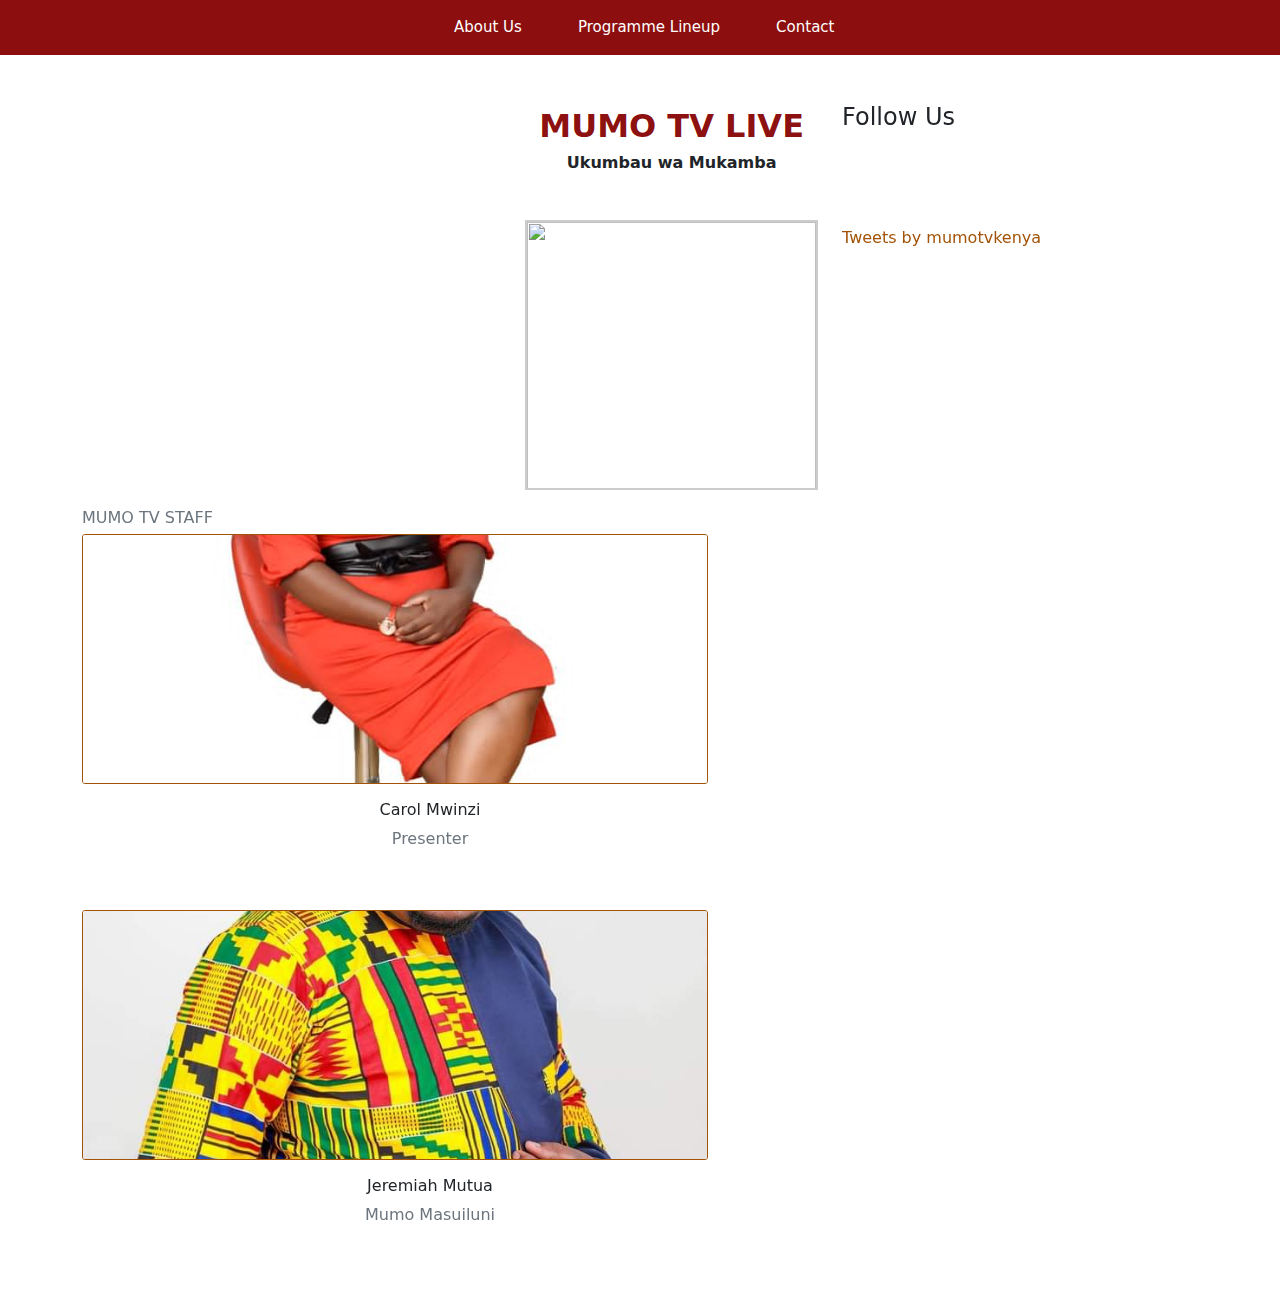
==== index.html @ e1e4c151 "updates" ====
<!DOCTYPE html>
<html lang="en">

<head>
    <meta charset="utf-8">
    <meta name="viewport" content="width=device-width, initial-scale=1.0, shrink-to-fit=no">
    <title>Mumo Tv</title>
    <link rel="apple-touch-icon" sizes="180x180" href="images/favicon/apple-touch-icon.png">
    <link rel="icon" type="image/png" href="images/favicon/favicon-32x32.png" sizes="32x32">
    <link rel="icon" type="image/png" href="images/favicon/favicon-16x16.png" sizes="16x16">

    <link rel="stylesheet" href="assets/bootstrap/css/bootstrap.min.css">
    <link rel="stylesheet" href="https://fonts.googleapis.com/css?family=Roboto+Slab:300,400|Roboto:300,400,700">
    <link rel="stylesheet" href="https://cdnjs.cloudflare.com/ajax/libs/slick-carousel/1.9.0/slick.min.css">
    <link rel="stylesheet" href="https://cdnjs.cloudflare.com/ajax/libs/slick-carousel/1.9.0/slick-theme.min.css">
    <link rel="stylesheet" href="assets/css/styles.css">
    <link rel="stylesheet" href="https://cdnjs.cloudflare.com/ajax/libs/font-awesome/6.0.0-beta2/css/all.min.css"
        integrity="sha512-YWzhKL2whUzgiheMoBFwW8CKV4qpHQAEuvilg9FAn5VJUDwKZZxkJNuGM4XkWuk94WCrrwslk8yWNGmY1EduTA=="
        crossorigin="anonymous" referrerpolicy="no-referrer" />
</head>



<body>
    <nav class="navbar navbar-light navbar-expand-md navbar-fixed-top navigation-clean-button p-2"
        style="background: rgba(134, 2, 2, 0.952);border-radius: 20;border-top-left-radius: 20;border-top-right-radius: 20;border-bottom-right-radius: 20;border-bottom-left-radius: 20;border-style: none;padding-top: 0;padding-bottom: 10px;">
        <div class="container"><button data-bs-toggle="collapse" class="navbar-toggler" data-bs-target="#navcol-1"><span
                    class="visually-hidden">Toggle navigation</span><span
                    class="navbar-toggler-icon text-primary"></span></button>
            <div><a class="navbar-brand" href="/">
                    <span><img class="logo" src="http://www.ndc.co.ke/mutongoitv/wp-content/uploads/2021/03/logo.jpeg"
                            alt=""> </span>
                </a></div>
            <div class="container collapse navbar-collapse" id="navcol-1" style="color: rgb(255,255,255);">
                <ul class="navbar-nav nav-right">
                    <li class="nav-item"><a class="nav-link "></a></li>
                    <li class="nav-item"><a class="nav-link "></a></li>
                    <li class="nav-item"><a class="nav-link "></a></li>
                    <li class="nav-item"><a class="nav-link "></a></li>
                    <li class="nav-item"><a class="nav-link "></a></li>
                    <li class="nav-item"><a class="nav-link "></a></li>
                    <li class="nav-item"><a class="nav-link text-white" href="about-us.html">About Us </a></li>
                    <li class="nav-item"><a class="nav-link text-white" href="programme.html">Programme Lineup</a></li>
                    <li class="nav-item"><a class="nav-link text-white" href="contact.html">contact </a></li>
                </ul>
            </div>
        </div>

    </nav>

    <section class="about sec-padd mt-5">
        <div class="container">
            <div class="row">
                <div class="col-md-8 col-sm-12 col-xs-12">
                    <div class="row">
                        <div class="col-md-7">
                            <div class="video-stream">
                                <iframe loading="lazy"
                                    src="https://www.dailymotion.com/embed/video/x85zl63?autoplay=1?rel=0&amp;showinfo=0"
                                    width="100%" height="360" frameborder="0" allowfullscreen="allowfullscreen"><br />
                                </iframe>
                                <!-- <iframe class="videoFrame" id="featured-video"
                                    src="https://www.dailymotion.com/embed/video/x85zl63?autoplay=1?rel=0&amp;showinfo=0"
                                    frameborder="0" width="100%"
                                    height="360" allow="autoplay; encrypted-media" allowfullscreen=""></iframe> -->
                            </div>
                        </div>
                        <div class="col-md-5">
                            <div class="banner">
                                <div class="text-center mb-5 mt-1">
                                    <h2 class="main-color text-bold">MUMO TV LIVE</h2>
                                    <h6 class="text-bold">Ukumbau wa Mukamba</h6>
                                </div>
                                <!-- <img src="https://pbs.twimg.com/profile_banners/1331530165504143361/1628761150/600x200"
                                    alt="" class="img2"> -->
                                <img src="https://pbs.twimg.com/media/E81A7RTX0AQie-U?format=jpg&name=small" alt=""
                                    class="img1">
                            </div>
                        </div>
                        <div class="col-md-12 col-sm-12 col-xs-12 mt-3">
                            <p class="mb-1 text-muted text-uppercase">MUMO Tv staff</p>
                            <!-- team carousel  -->
                            <div class="slider mb-4">
                                <div class="card mp-3">
                                    <img class="card-img-top"
                                        src="./assets/img/1.jpeg"
                                        alt="place holder">
                                    <div class="card-body text-center">
                                        <h6>Carol Mwinzi</h6>
                                        <p class="text-muted">Presenter <br>
                                            <a href=""><i class="fab fa-facebook"></i></a>
                                            <a href=""><i class="fab fa-twitter"></i></a>
                                        </p>
                                    </div>
                                </div>
                                <div class="card mp-3">
                                    <img class="card-img-top"
                                        src="./assets/img/2.jpeg"
                                        alt="place holder">
                                    <div class="card-body text-center">
                                        <h6>Jeremiah Mutua</h6>
                                        <p class="text-muted">Mumo  Masuiluni <br>
                                            <a href=""><i class="fab fa-facebook"></i></a>
                                            <a href=""><i class="fab fa-twitter"></i></a>
                                        </p>
                                    </div>
                                </div>
                                <div class="card mp-3"></div>
                                <div class="card mp-3"></div>
                                    <!-- <div class="card mp-3">
                                    <img class="card-img-top"
                                        src="https://lh3.googleusercontent.com/kvZwAr-tEf0Hjgnd4tfzq5BK9qyy_VR4atFQRgGda0ppmQHm8A-Mj0NY1_f3aN6LjtoeNQ4s7rtIuQTcFbDt67H7mARY=s1125"
                                        alt="place holder">
                                    <div class="card-body text-center">
                                        <h6>Launda Mwende</h6>
                                        <p class="text-muted">Presenter <br>
                                            <a href=""><i class="fab fa-facebook"></i></a>
                                            <a href=""><i class="fab fa-twitter"></i></a>
                                        </p>
                                    </div>
                                </div>
                                <div class="card mp-3">
                                    <img class="card-img-top"
                                        src="https://lh3.googleusercontent.com/kvZwAr-tEf0Hjgnd4tfzq5BK9qyy_VR4atFQRgGda0ppmQHm8A-Mj0NY1_f3aN6LjtoeNQ4s7rtIuQTcFbDt67H7mARY=s1125"
                                        alt="place holder">
                                    <div class="card-body text-center">
                                        <h6>Launda Mwende</h6>
                                        <p class="text-muted">Presenter <br>
                                            <a href=""><i class="fab fa-facebook"></i></a>
                                            <a href=""><i class="fab fa-twitter"></i></a>
                                        </p>
                                    </div>
                                </div>
                                <div class="card mp-3">
                                    <img class="card-img-top"
                                        src="https://lh3.googleusercontent.com/kvZwAr-tEf0Hjgnd4tfzq5BK9qyy_VR4atFQRgGda0ppmQHm8A-Mj0NY1_f3aN6LjtoeNQ4s7rtIuQTcFbDt67H7mARY=s1125"
                                        alt="place holder">
                                    <div class="card-body text-center">
                                        <h6>Launda Mwende</h6>
                                        <p class="text-muted">Presenter <br>
                                            <a target="_blank"
                                                href="https://www.facebook.com/MUMO-TV-115061240325594"><i
                                                    class="fab fa-facebook"></i></a>
                                            <a target="_blank" href="https://twitter.com/mumotvkenya"><i
                                                    class="fab fa-twitter"></i></a>
                                        </p>
                                    </div>
                                </div> -->

                            </div>
                        </div>
                    </div>
                </div>
                <div class="col-md-4 col-sm-12 col-xs-12">
                    <div class="row">
                        <div class="col-md-12">
                            <div class="follow-us">
                                <h4>Follow Us</h4>
                                <div class="icons">
                                    <a href="https://www.facebook.com/MUMO-TV-115061240325594" target="_blank"><i
                                            class="fab fa-facebook"></i></a>
                                    <a href="https://twitter.com/mumotvkenya" target="_blank"
                                        rel="noopener noreferrer"><i class="fab fa-twitter"></i></a>
                                    <a href="https://twitter.com/mumotvkenya" target="_blank"
                                        rel="noopener noreferrer"><i class="fab fa-youtube"></i></a>
                                </div>
                            </div>
                        </div>
                        <div class="col-md-10">
                            <div class="tweets mt-5 mb-5">
                                <a class="twitter-timeline"
                                    href="https://twitter.com/mumotvkenya?ref_src=twsrc%5Etfw">Tweets by
                                    mumotvkenya</a>
                                <script async src="https://platform.twitter.com/widgets.js" charset="utf-8"></script>
                            </div>
                        </div>
                    </div>
                </div>
            </div>
        </div>
    </section>

    <script src="assets/bootstrap/js/bootstrap.min.js"></script>
    <script src="https://cdnjs.cloudflare.com/ajax/libs/jquery/3.3.1/jquery.min.js"></script>
    <script src="https://cdnjs.cloudflare.com/ajax/libs/jquery-migrate/3.0.1/jquery-migrate.min.js"></script>
    <script src="https://cdnjs.cloudflare.com/ajax/libs/slick-carousel/1.9.0/slick.min.js"></script>
    <!-- Initialize Slick Carousel -->
    <script type="text/javascript">
        $(document).ready(function () {
            $('.slider').slick({
                autoplay: true,
                slidesToShow: 4,
                adaptiveHeight: true,
                responsive: [{
                    breakpoint: 768,
                    settings: {
                        slidesToShow: 2,
                        infinite: true,
                        dots: true
                    }
                }, {
                    breakpoint: 451,
                    settings: {
                        slidesToShow: 1,
                        infinite: true,
                        dots: true
                    }
                }]
            });
        });
    </script>
</body>

</html>
---- assets/css/styles.css ----
.navbar {
  margin-bottom: 0;
}

a {
  color: rgb(163, 83, 7);
  text-decoration: none;
}

.nav-item {
  text-transform: capitalize;
  color: #fff;
  font-size: 15px;
  margin-right: 40px;
}
.main-color {
  color: rgba(134, 2, 2, 0.952);
}

.text-bold {
  font-weight: bold;
}
.btn {
  border-radius: 0;
}

.btn.focus,
.btn:focus,
.btn:hover {
  color: #ffffff;
  text-decoration: none;
  background-color: #1485ee;
  border: none;
}

.btn {
  font-family: "Roboto";
  font-weight: 400;
}

.icons {
  margin-top: 20px;
}

.icons .fab {
  font-size: 2em;
  margin-right: 20px;
}

.fa-facebook {
  color: #3b5998;
}

.fa-twitter {
  color: #55acee;
}

.fa-youtube {
  color: #ff0000;
}

.logo {
  height: 40px;
}

.banner .img1 {
  width: 100%;
  height: 30vh;
  border: 2px solid #ccc;
}
.banner .img2{
  /* margin-bottom: 10px; */
  width: 100%;
  height: 15vh;
}

.tweets {
  height: 600px;
  overflow: scroll;
}

.card-img-top {
  width: 90%;
  /* margin-right: 10px !important; */
  height: 250px;
  object-fit: cover;
  border-radius: 3px;
  border: 1px solid rgb(163, 83, 7);
}

.slider .card {
  margin-right: 40px !important;
}

.card {
  border: none;
}

.about .fab {
  margin-right: 10px;
  font-size: 18px;
}

.text-small {
  font-size: 12px;
}

.about-img {
  width: 100%;
  height: 690px;
  object-fit: cover;
  border-radius: 3px;
  box-shadow: 0 4px 8px 0 rgba(0, 0, 0, 0.5), 0 6px 20px 0 rgba(0, 0, 0, 0.19);
}

@media (max-width: 767px) {
  .navigation-clean-button {
    padding-top: 0;
    padding-bottom: 0;
  }
  .card-img-top {
    height: 420px;
  }

  .about-img {
    height: 100%;
  }
}

input,
textarea {
  width: 200px;
  background-color: transparent;
  outline: none;
  border: none;
  resize: none;
  border-bottom: 2px solid #fff;
  margin-bottom: 30px;
  padding-top: 30px;
}

.btn {
  position: relative;
  cursor: pointer;
  display: inline-block;
  white-space: nowrap;
  background: linear-gradient(180deg, #00b4db 0%, #6dd5ed 100%);
  border-radius: 100px;
  border: 0.5px solid rgba(255, 255, 255, 0.8);
  border-width: 0.5px 0.5px 0.5px 0.5px;
  padding: 4px 22px 5px 22px;
  box-shadow: rgba(17, 17, 26, 0.1) 0px 4px 16px,
    rgba(17, 17, 26, 0.05) 0px 8px 32px;
  color: #fff;
  font-size: 16px;
  width: 120px;
  height: 40px;
}

.btn:hover {
  box-shadow: rgb(204, 219, 232) 3px 3px 6px 0px inset,
    rgba(255, 255, 255, 0.5) -3px -3px 6px 1px inset;
}

#mc_logo {
  width: 200px;
  float: right;
}

.schedule-container {
  max-width: 100%;
  margin: 2em auto;
  border: 1px solid #e9e9e9;
  background: white;
  padding: 1.6em;
}

.schedule-header,
schedule-information {
  display: table;
  width: 100%;
}

.header-item {
  display: table-cell;
  vertical-align: middle;
}

hr {
  border: 1px solid #e9e9e9;
}

.information-item {
  display: inline-block;
  margin-right: 2em;
  padding: 0.3em 0;
}
.information-item:before {
  content: "»";
  margin-right: 0.3em;
}

.table-title {
  color: #cc051ccc;
  text-transform: uppercase;
  font-size: 18px;
}

.schedule-subject {
  color: #eb001b;
}

.schedule-table {
  width: 100%;
}
.schedule-table .item-name {
  padding: 0.5em;
  text-align: left;
}
.schedule-table .table-head .table-row .table-item {
  background-color: #000000;
  color: white;
  text-align: left;
  padding: 0.5em;
}
.schedule-table .table-body .table-item {
  padding: 2em 0.4em 0;
  vertical-align: top;
}
.schedule-table .item-name {
  font-weight: 700;
  width: 75%;
}
.schedule-table .item-name .item-desc {
  font-weight: 400;
  font-style: italic;
  color: #7b7b7b;
  line-height: 1.6;
}
.schedule-table .item-time {
  font-weight: 700;
}

.schedule-table .table-row:hover {
  color: #eb001b;
  transition: 150ms;
  cursor: pointer;
}
.schedule-table .table-row:hover .item-desc {
  color: black;
}

.table-row.active {
  font-size: 16px;
  transition: 200ms;
  color: #e35204;
}

.table-row .item-desc {
  display: none;
}

.table-row.active .item-desc {
  display: block;
  font-size: 12px;
  color: black;
  transition: 200ms;
}

@media (max-width: 575px) {
  .map iframe {
    width: 330px !important;
  }
}
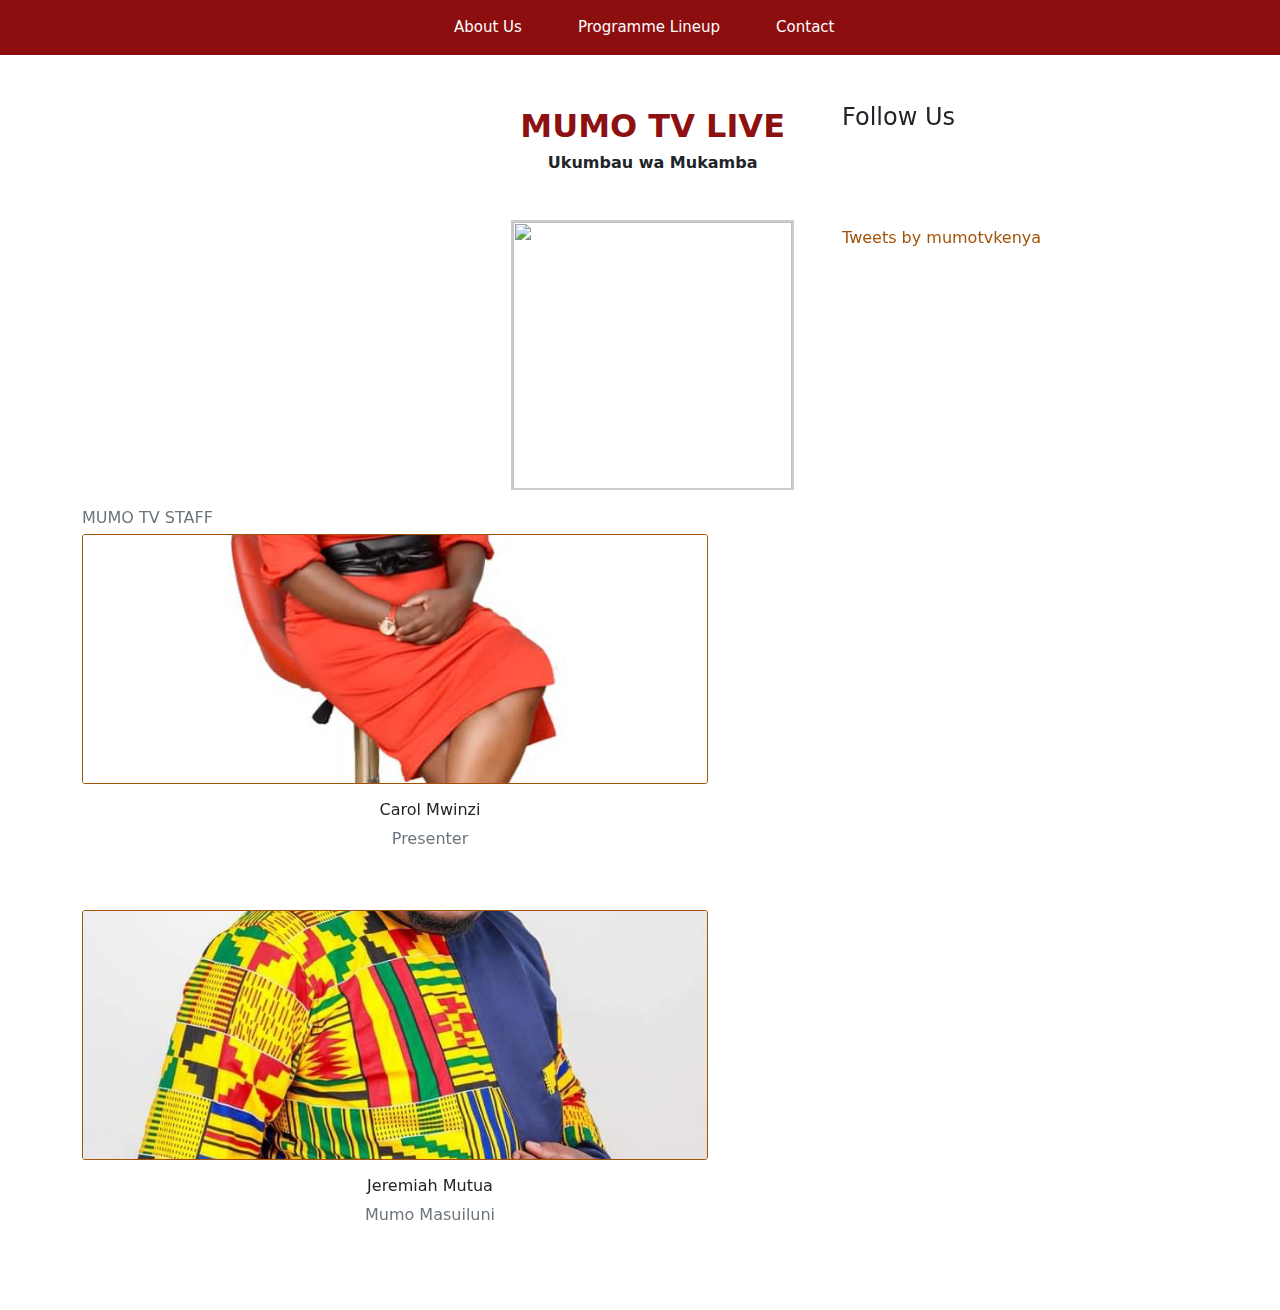
==== commit fb5031f6: "images updated" ====
--- a/index.html
+++ b/index.html
@@ -53,7 +53,8 @@
             <div class="row">
                 <div class="col-md-8 col-sm-12 col-xs-12">
                     <div class="row">
-                        <div class="col-md-7">
+                       <div class="row">
+                            <div class="col-md-7 order-sm-1 order-2">
                             <div class="video-stream">
                                 <iframe loading="lazy"
                                     src="https://www.dailymotion.com/embed/video/x85zl63?autoplay=1?rel=0&amp;showinfo=0"
@@ -65,7 +66,7 @@
                                     height="360" allow="autoplay; encrypted-media" allowfullscreen=""></iframe> -->
                             </div>
                         </div>
-                        <div class="col-md-5">
+                        <div class="col-md-5 order-1 order-sm-2">
                             <div class="banner">
                                 <div class="text-center mb-5 mt-1">
                                     <h2 class="main-color text-bold">MUMO TV LIVE</h2>
@@ -73,10 +74,13 @@
                                 </div>
                                 <!-- <img src="https://pbs.twimg.com/profile_banners/1331530165504143361/1628761150/600x200"
                                     alt="" class="img2"> -->
-                                <img src="https://pbs.twimg.com/media/E81A7RTX0AQie-U?format=jpg&name=small" alt=""
-                                    class="img1">
-                            </div>
-                        </div>
+                                    <img src="https://pbs.twimg.com/media/E81A7RTX0AQie-U?format=jpg&name=small" alt=""
+                                    class="img1 lg-display">
+                            </div>
+                        </div>
+                       </div>
+                       <img src="https://pbs.twimg.com/media/E81A7RTX0AQie-U?format=jpg&name=small" alt=""
+                                    class="img1 sm-display">
                         <div class="col-md-12 col-sm-12 col-xs-12 mt-3">
                             <p class="mb-1 text-muted text-uppercase">MUMO Tv staff</p>
                             <!-- team carousel  -->
--- a/assets/css/styles.css
+++ b/assets/css/styles.css
@@ -112,6 +112,9 @@
   border-radius: 3px;
   box-shadow: 0 4px 8px 0 rgba(0, 0, 0, 0.5), 0 6px 20px 0 rgba(0, 0, 0, 0.19);
 }
+.sm-display {
+  display: none;
+}
 
 @media (max-width: 767px) {
   .navigation-clean-button {
@@ -124,6 +127,12 @@
 
   .about-img {
     height: 100%;
+  }
+  .lg-display {
+    display: none;
+  }
+  .sm-display {
+    display: block;
   }
 }
 
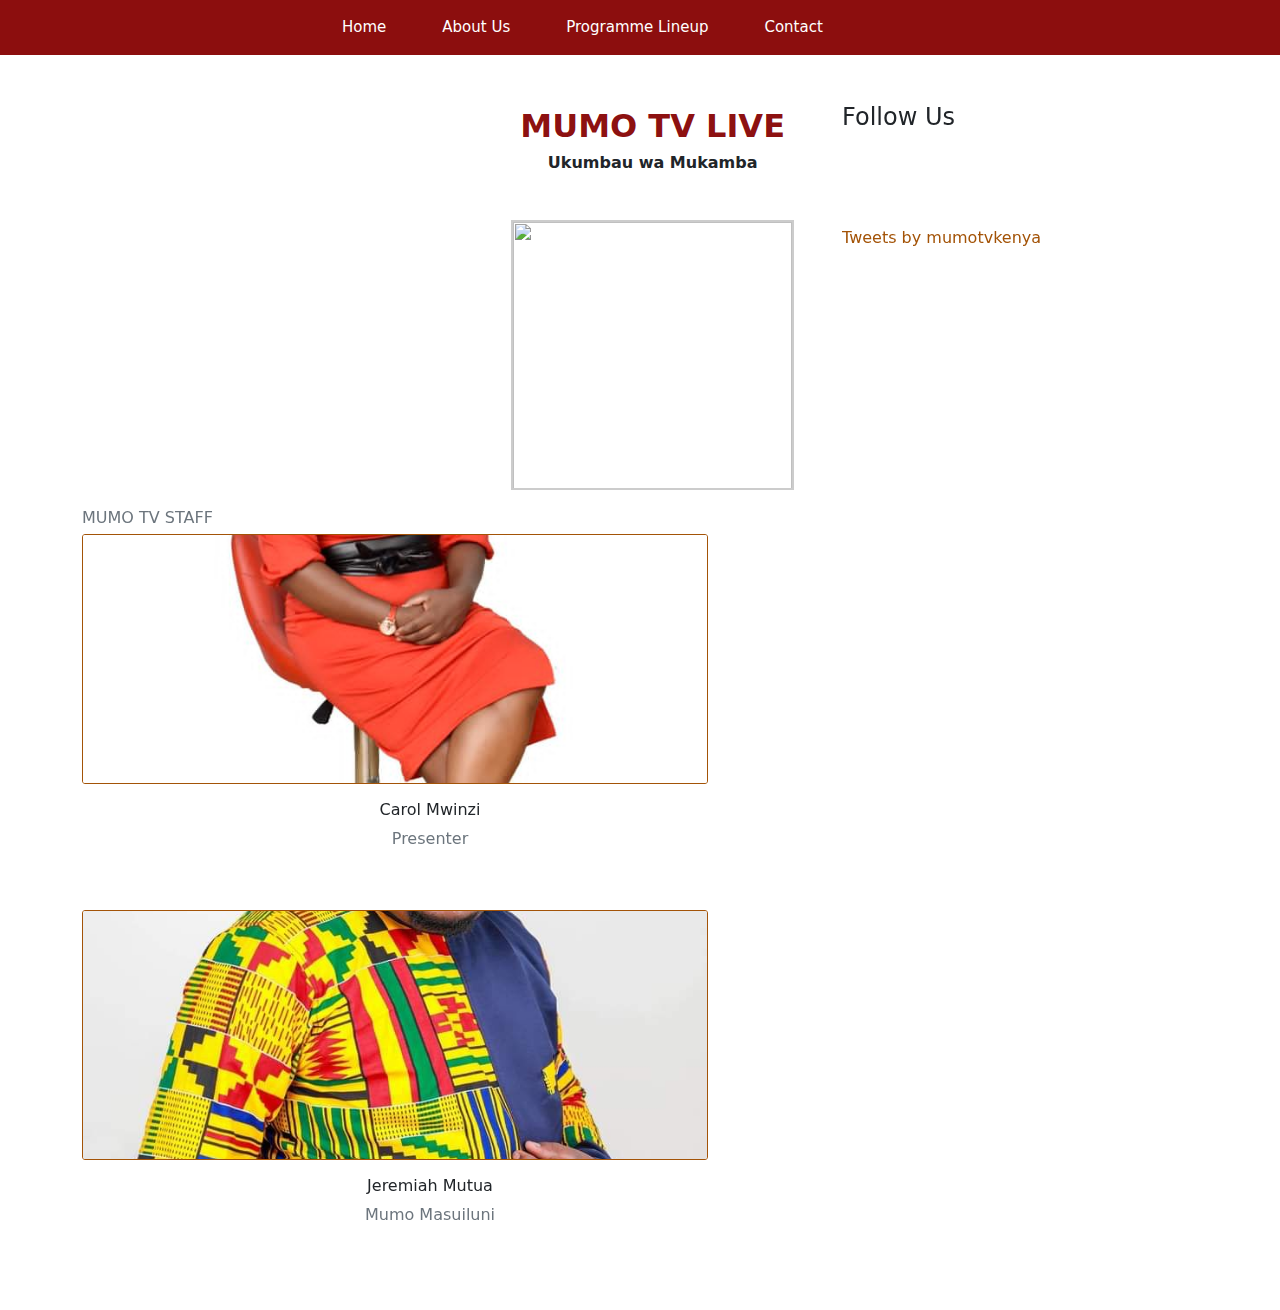
==== commit 61f4ba13: "images updated" ====
--- a/index.html
+++ b/index.html
@@ -28,7 +28,7 @@
                     class="visually-hidden">Toggle navigation</span><span
                     class="navbar-toggler-icon text-primary"></span></button>
             <div><a class="navbar-brand" href="/">
-                    <span><img class="logo" src="http://www.ndc.co.ke/mutongoitv/wp-content/uploads/2021/03/logo.jpeg"
+                    <span><img class="logo" src="https://pbs.twimg.com/profile_images/1425753711536746499/wemucNAe_400x400.jpg"
                             alt=""> </span>
                 </a></div>
             <div class="container collapse navbar-collapse" id="navcol-1" style="color: rgb(255,255,255);">
@@ -37,8 +37,7 @@
                     <li class="nav-item"><a class="nav-link "></a></li>
                     <li class="nav-item"><a class="nav-link "></a></li>
                     <li class="nav-item"><a class="nav-link "></a></li>
-                    <li class="nav-item"><a class="nav-link "></a></li>
-                    <li class="nav-item"><a class="nav-link "></a></li>
+                    <li class="nav-item"><a class="nav-link text-white" href="index.html">Home </a></li>
                     <li class="nav-item"><a class="nav-link text-white" href="about-us.html">About Us </a></li>
                     <li class="nav-item"><a class="nav-link text-white" href="programme.html">Programme Lineup</a></li>
                     <li class="nav-item"><a class="nav-link text-white" href="contact.html">contact </a></li>
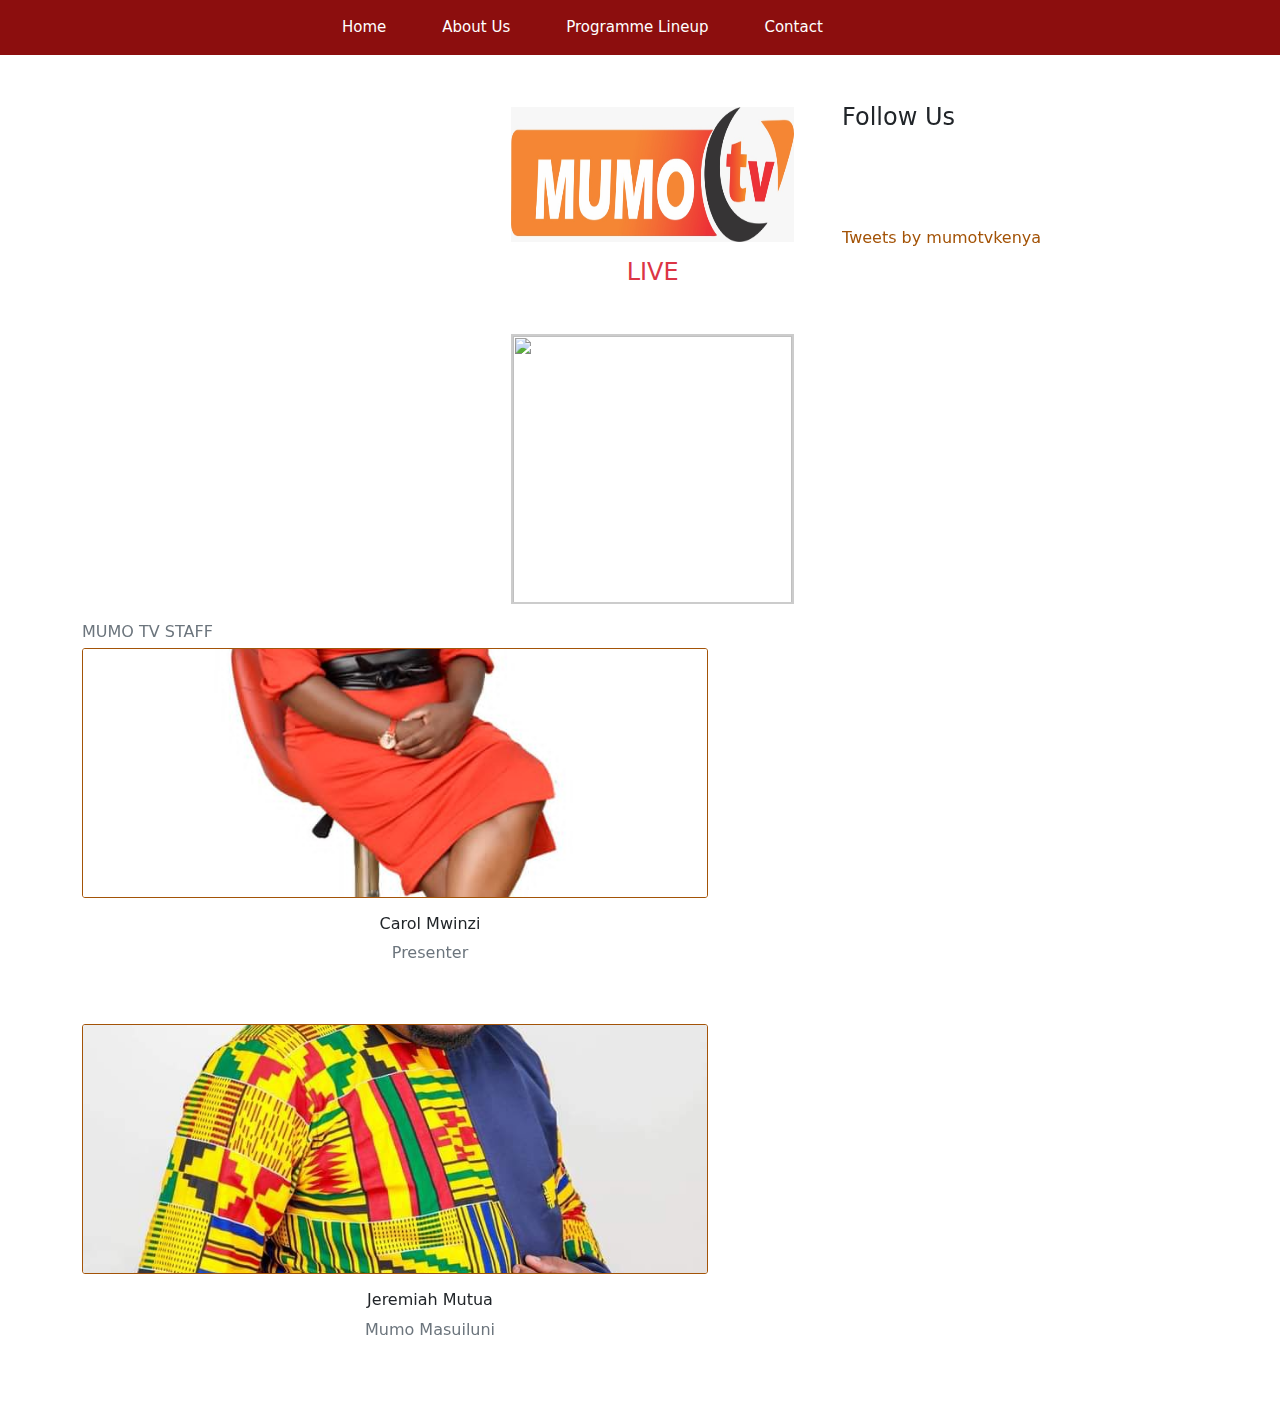
==== commit 4a5e3b8c: "images" ====
--- a/index.html
+++ b/index.html
@@ -28,8 +28,10 @@
                     class="visually-hidden">Toggle navigation</span><span
                     class="navbar-toggler-icon text-primary"></span></button>
             <div><a class="navbar-brand" href="/">
-                    <span><img class="logo" src="https://pbs.twimg.com/profile_images/1425753711536746499/wemucNAe_400x400.jpg"
-                            alt=""> </span>
+                    <span>
+                        <!-- <img class="logo" src="https://pbs.twimg.com/profile_images/1425753711536746499/wemucNAe_400x400.jpg"
+                            alt="">  -->
+                    </span>
                 </a></div>
             <div class="container collapse navbar-collapse" id="navcol-1" style="color: rgb(255,255,255);">
                 <ul class="navbar-nav nav-right">
@@ -52,42 +54,47 @@
             <div class="row">
                 <div class="col-md-8 col-sm-12 col-xs-12">
                     <div class="row">
-                       <div class="row">
+                        <div class="row">
                             <div class="col-md-7 order-sm-1 order-2">
-                            <div class="video-stream">
-                                <iframe loading="lazy"
-                                    src="https://www.dailymotion.com/embed/video/x85zl63?autoplay=1?rel=0&amp;showinfo=0"
-                                    width="100%" height="360" frameborder="0" allowfullscreen="allowfullscreen"><br />
-                                </iframe>
-                                <!-- <iframe class="videoFrame" id="featured-video"
+                                <div class="video-stream">
+                                    <iframe loading="lazy"
+                                        src="https://www.dailymotion.com/embed/video/x85zl63?autoplay=1?rel=0&amp;showinfo=0"
+                                        width="100%" height="360" frameborder="0"
+                                        allowfullscreen="allowfullscreen"><br />
+                                    </iframe>
+                                    <!-- <iframe class="videoFrame" id="featured-video"
                                     src="https://www.dailymotion.com/embed/video/x85zl63?autoplay=1?rel=0&amp;showinfo=0"
                                     frameborder="0" width="100%"
                                     height="360" allow="autoplay; encrypted-media" allowfullscreen=""></iframe> -->
-                            </div>
-                        </div>
-                        <div class="col-md-5 order-1 order-sm-2">
-                            <div class="banner">
-                                <div class="text-center mb-5 mt-1">
-                                    <h2 class="main-color text-bold">MUMO TV LIVE</h2>
-                                    <h6 class="text-bold">Ukumbau wa Mukamba</h6>
-                                </div>
-                                <!-- <img src="https://pbs.twimg.com/profile_banners/1331530165504143361/1628761150/600x200"
+                                </div>
+                            </div>
+                            <div class="col-md-5 order-1 order-sm-2">
+                                <div class="banner">
+                                    <div class="text-center mb-5 mt-1">
+                                        <img src="./assets/img/3.jpeg" alt="" class="img2">
+                                        <h4 class="mt-3"><a class="text-danger" href="">LIVE</a></h4>
+                                        <!-- <h2 class="main-color text-bold">MUMO TV LIVE</h2>
+                                        <h6 class="text-bold">Ukumbau wa Mukamba</h6> -->
+                                    </div>
+                                    <!-- <img src="https://pbs.twimg.com/profile_banners/1331530165504143361/1628761150/600x200"
                                     alt="" class="img2"> -->
                                     <img src="https://pbs.twimg.com/media/E81A7RTX0AQie-U?format=jpg&name=small" alt=""
-                                    class="img1 lg-display">
-                            </div>
-                        </div>
-                       </div>
-                       <img src="https://pbs.twimg.com/media/E81A7RTX0AQie-U?format=jpg&name=small" alt=""
-                                    class="img1 sm-display">
+                                        class="img1 lg-display">
+                                </div>
+                            </div>
+                        </div>
+                        <div class="text-center mt-3 mb-3 sm-display">
+                            <h2 class="main-color text-bold">MUMO TV</h2>
+                            <h6 class="text-bold">Ukumbau wa Mukamba</h6>
+                        </div>
+                        <img src="https://pbs.twimg.com/media/E81A7RTX0AQie-U?format=jpg&name=small" alt=""
+                            class="img1 sm-display">
                         <div class="col-md-12 col-sm-12 col-xs-12 mt-3">
                             <p class="mb-1 text-muted text-uppercase">MUMO Tv staff</p>
                             <!-- team carousel  -->
                             <div class="slider mb-4">
                                 <div class="card mp-3">
-                                    <img class="card-img-top"
-                                        src="./assets/img/1.jpeg"
-                                        alt="place holder">
+                                    <img class="card-img-top" src="./assets/img/1.jpeg" alt="place holder">
                                     <div class="card-body text-center">
                                         <h6>Carol Mwinzi</h6>
                                         <p class="text-muted">Presenter <br>
@@ -97,12 +104,10 @@
                                     </div>
                                 </div>
                                 <div class="card mp-3">
-                                    <img class="card-img-top"
-                                        src="./assets/img/2.jpeg"
-                                        alt="place holder">
+                                    <img class="card-img-top" src="./assets/img/2.jpeg" alt="place holder">
                                     <div class="card-body text-center">
                                         <h6>Jeremiah Mutua</h6>
-                                        <p class="text-muted">Mumo  Masuiluni <br>
+                                        <p class="text-muted">Mumo Masuiluni <br>
                                             <a href=""><i class="fab fa-facebook"></i></a>
                                             <a href=""><i class="fab fa-twitter"></i></a>
                                         </p>
@@ -110,7 +115,7 @@
                                 </div>
                                 <div class="card mp-3"></div>
                                 <div class="card mp-3"></div>
-                                    <!-- <div class="card mp-3">
+                                <!-- <div class="card mp-3">
                                     <img class="card-img-top"
                                         src="https://lh3.googleusercontent.com/kvZwAr-tEf0Hjgnd4tfzq5BK9qyy_VR4atFQRgGda0ppmQHm8A-Mj0NY1_f3aN6LjtoeNQ4s7rtIuQTcFbDt67H7mARY=s1125"
                                         alt="place holder">
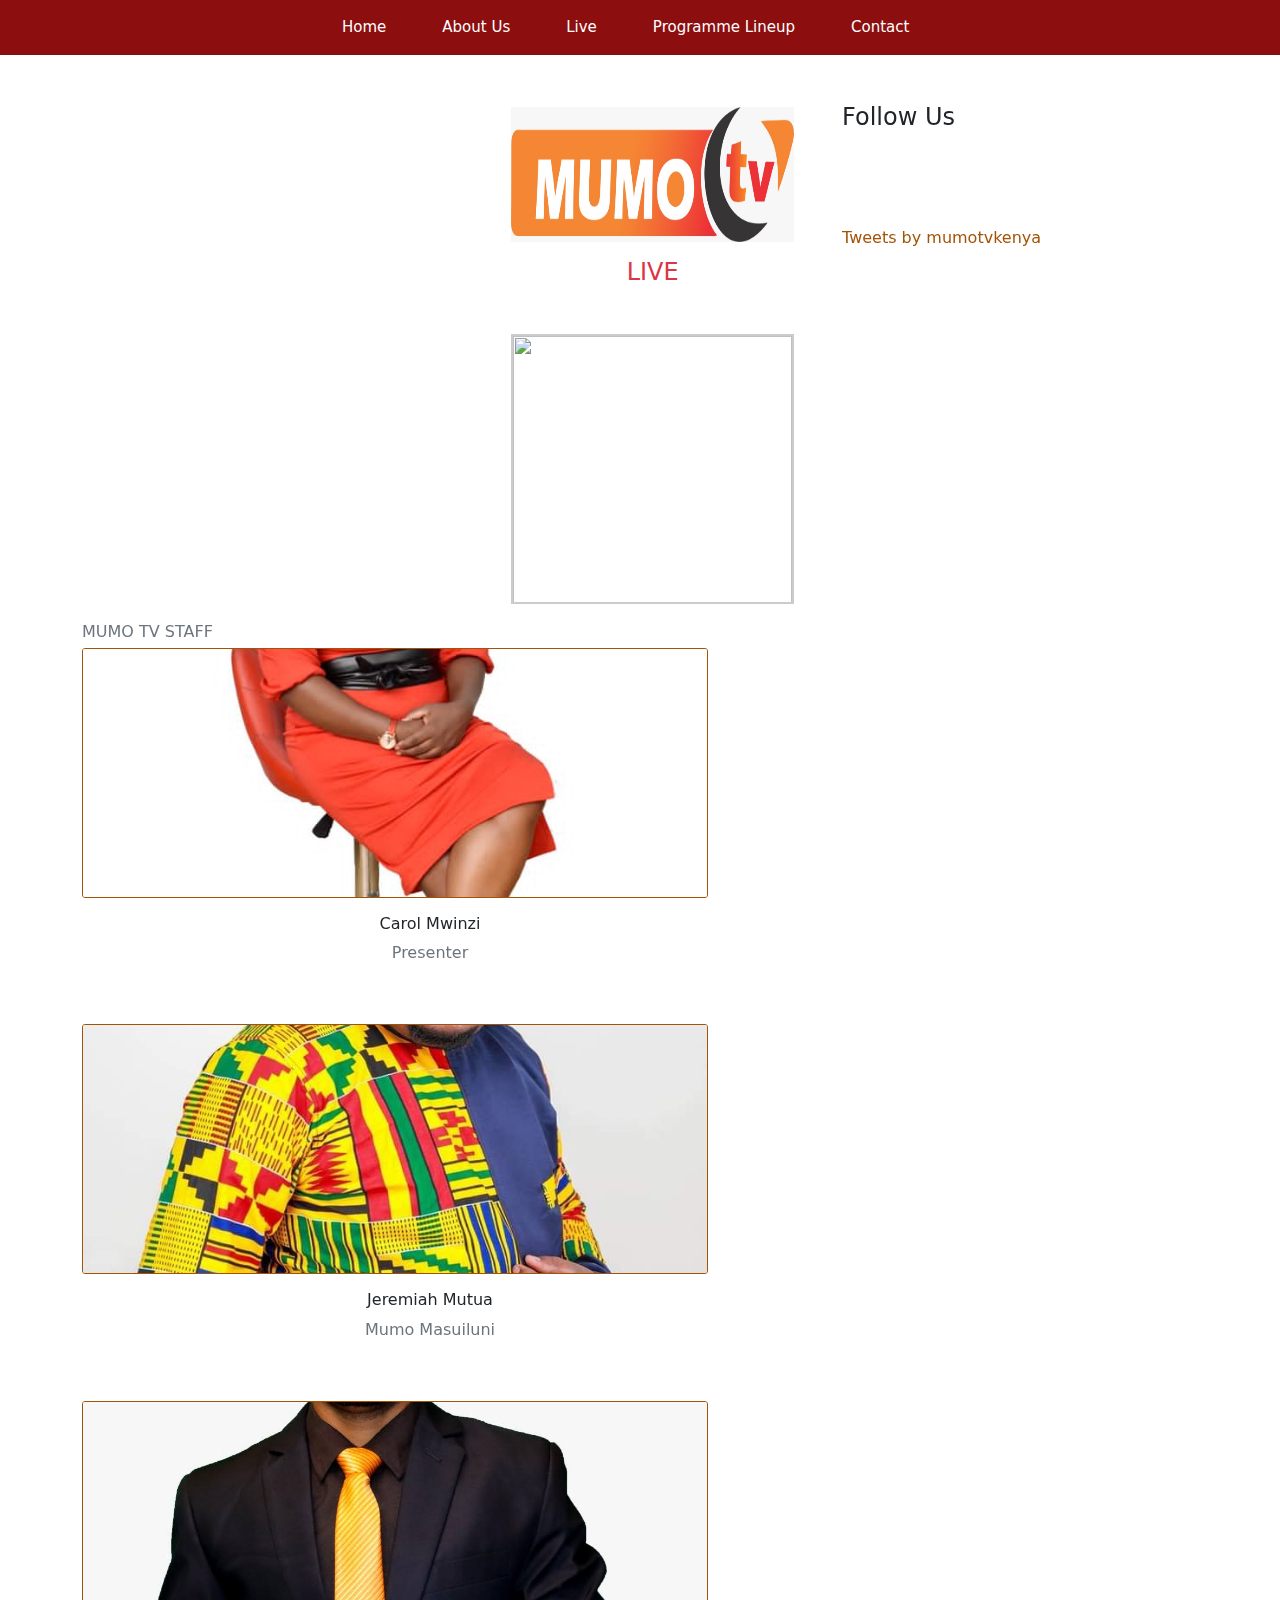
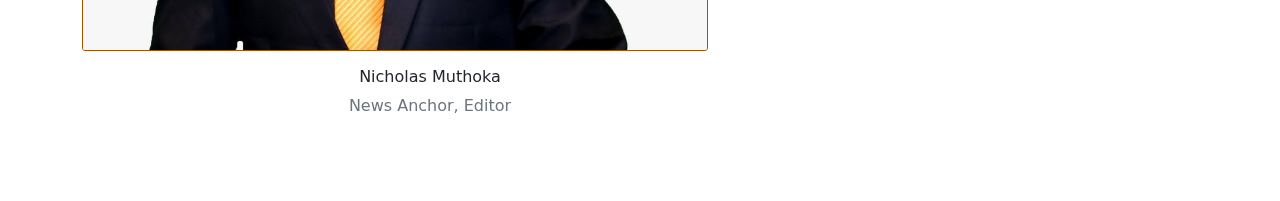
==== commit 3f67f1a3: "updates" ====
--- a/index.html
+++ b/index.html
@@ -41,6 +41,9 @@
                     <li class="nav-item"><a class="nav-link "></a></li>
                     <li class="nav-item"><a class="nav-link text-white" href="index.html">Home </a></li>
                     <li class="nav-item"><a class="nav-link text-white" href="about-us.html">About Us </a></li>
+                    <li class="nav-item"><a class="nav-link text-white"
+                            href="https://www.dailymotion.com/embed/video/x85zl63?autoplay=1?rel=0&amp;showinfo=0">Live</a>
+                    </li>
                     <li class="nav-item"><a class="nav-link text-white" href="programme.html">Programme Lineup</a></li>
                     <li class="nav-item"><a class="nav-link text-white" href="contact.html">contact </a></li>
                 </ul>
@@ -72,7 +75,9 @@
                                 <div class="banner">
                                     <div class="text-center mb-5 mt-1">
                                         <img src="./assets/img/3.jpeg" alt="" class="img2">
-                                        <h4 class="mt-3"><a class="text-danger" href="">LIVE</a></h4>
+                                        <h4 class="mt-3"><a class="text-danger"
+                                                href="https://www.dailymotion.com/embed/video/x85zl63?autoplay=1?rel=0&amp;showinfo=0">LIVE</a>
+                                        </h4>
                                         <!-- <h2 class="main-color text-bold">MUMO TV LIVE</h2>
                                         <h6 class="text-bold">Ukumbau wa Mukamba</h6> -->
                                     </div>
@@ -113,7 +118,16 @@
                                         </p>
                                     </div>
                                 </div>
-                                <div class="card mp-3"></div>
+                                <div class="card mp-3">
+                                    <img class="card-img-top" src="./assets/img/4.jpeg" alt="place holder">
+                                    <div class="card-body text-center">
+                                        <h6>Nicholas Muthoka</h6>
+                                        <p class="text-muted">News Anchor, Editor <br>
+                                            <a href=""><i class="fab fa-facebook"></i></a>
+                                            <a href=""><i class="fab fa-twitter"></i></a>
+                                        </p>
+                                    </div>
+                                </div>
                                 <div class="card mp-3"></div>
                                 <!-- <div class="card mp-3">
                                     <img class="card-img-top"
--- a/assets/css/styles.css
+++ b/assets/css/styles.css
@@ -281,3 +281,16 @@
     width: 330px !important;
   }
 }
+
+@media (max-width: 767px) {
+  .header-item h1 {
+    font-size: 19px;
+  }
+  .schedule-table .item-name {
+    width: auto;
+  }
+  .schedule-table .table-body .table-item {
+    font-size: 13px;
+    padding: 10px;
+  }
+}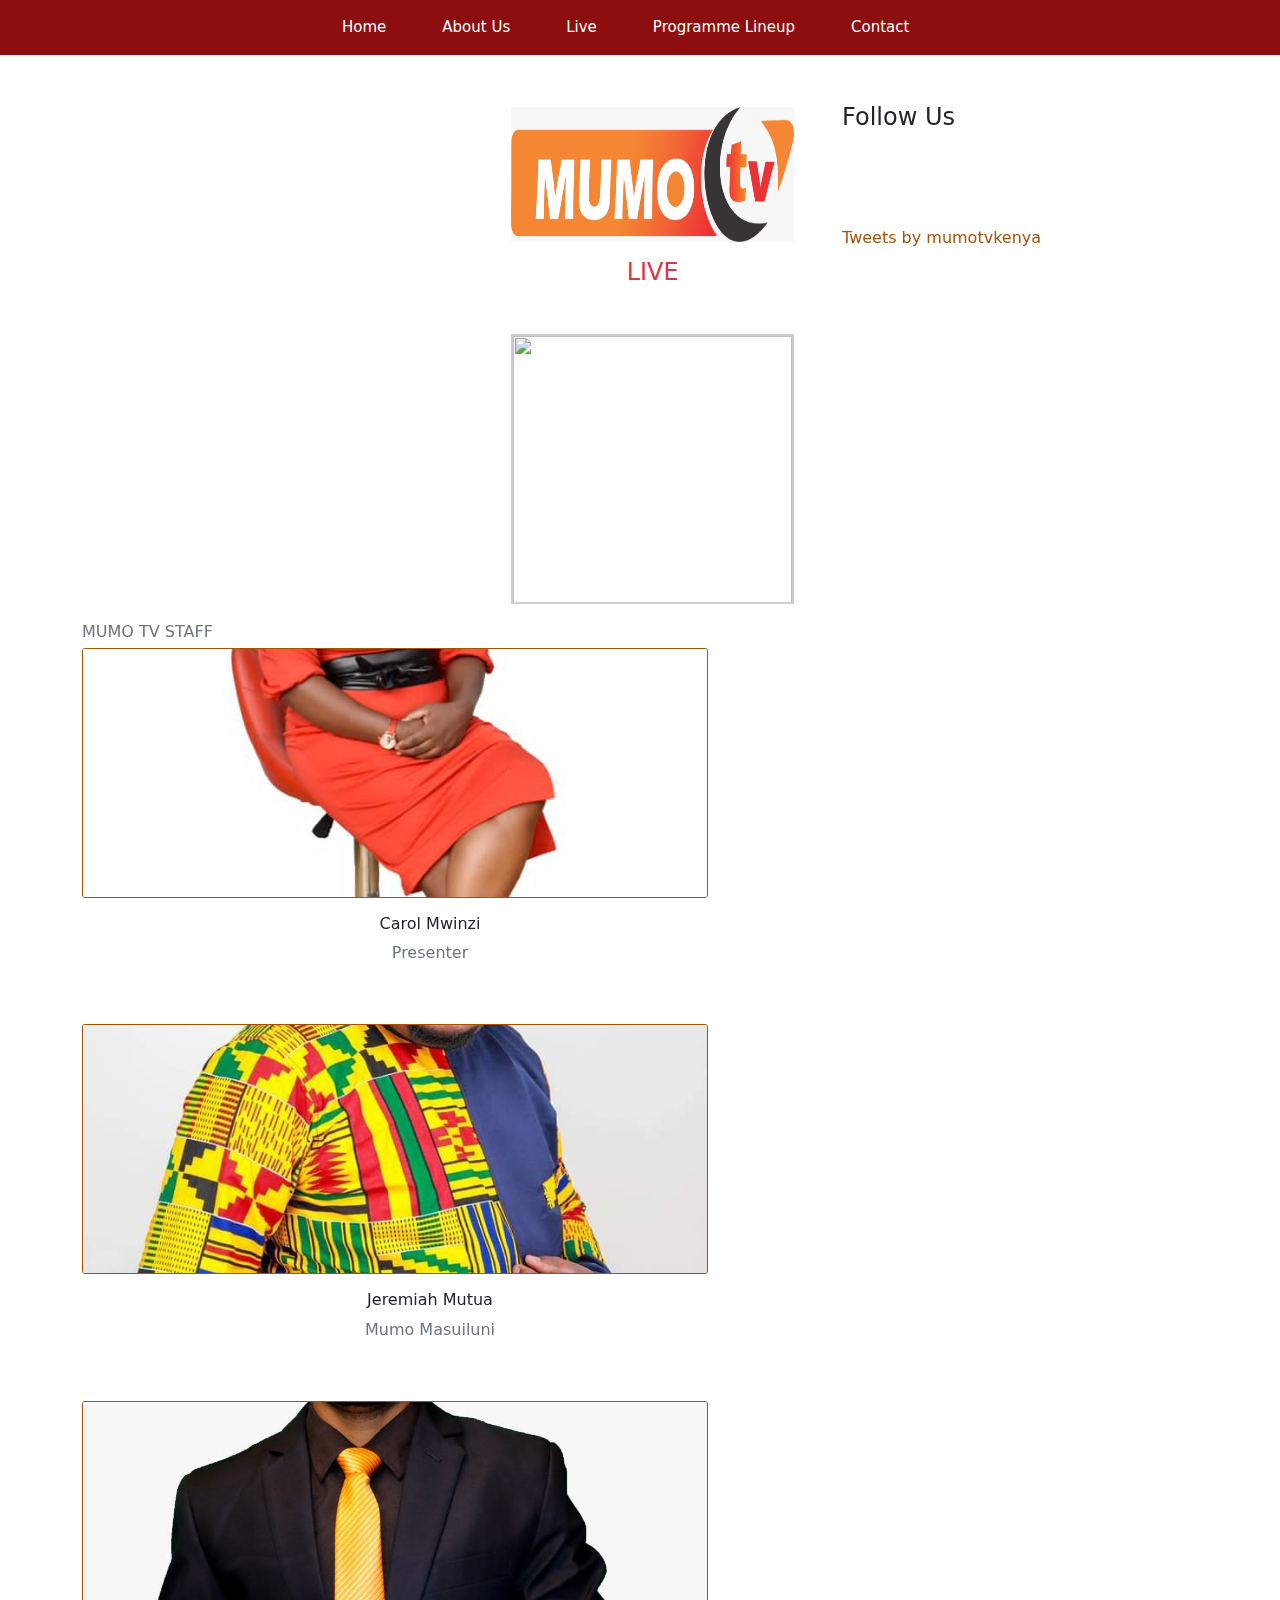
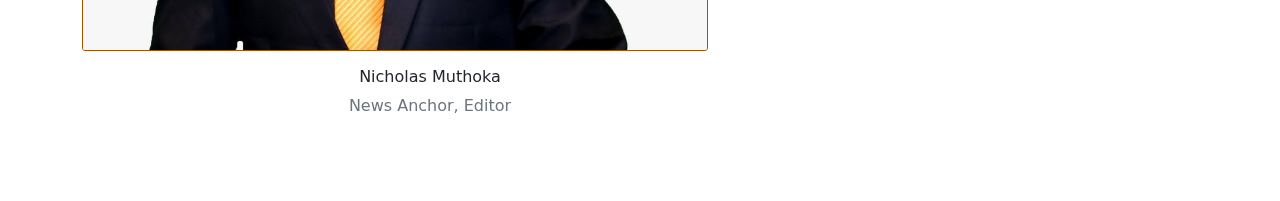
==== commit 513d4d37: "live tv added" ====
--- a/index.html
+++ b/index.html
@@ -41,9 +41,7 @@
                     <li class="nav-item"><a class="nav-link "></a></li>
                     <li class="nav-item"><a class="nav-link text-white" href="index.html">Home </a></li>
                     <li class="nav-item"><a class="nav-link text-white" href="about-us.html">About Us </a></li>
-                    <li class="nav-item"><a class="nav-link text-white"
-                            href="https://www.dailymotion.com/embed/video/x85zl63?autoplay=1?rel=0&amp;showinfo=0">Live</a>
-                    </li>
+                    <li class="nav-item"><a class="nav-link text-white" href="./live.html">Live</a></li>
                     <li class="nav-item"><a class="nav-link text-white" href="programme.html">Programme Lineup</a></li>
                     <li class="nav-item"><a class="nav-link text-white" href="contact.html">contact </a></li>
                 </ul>
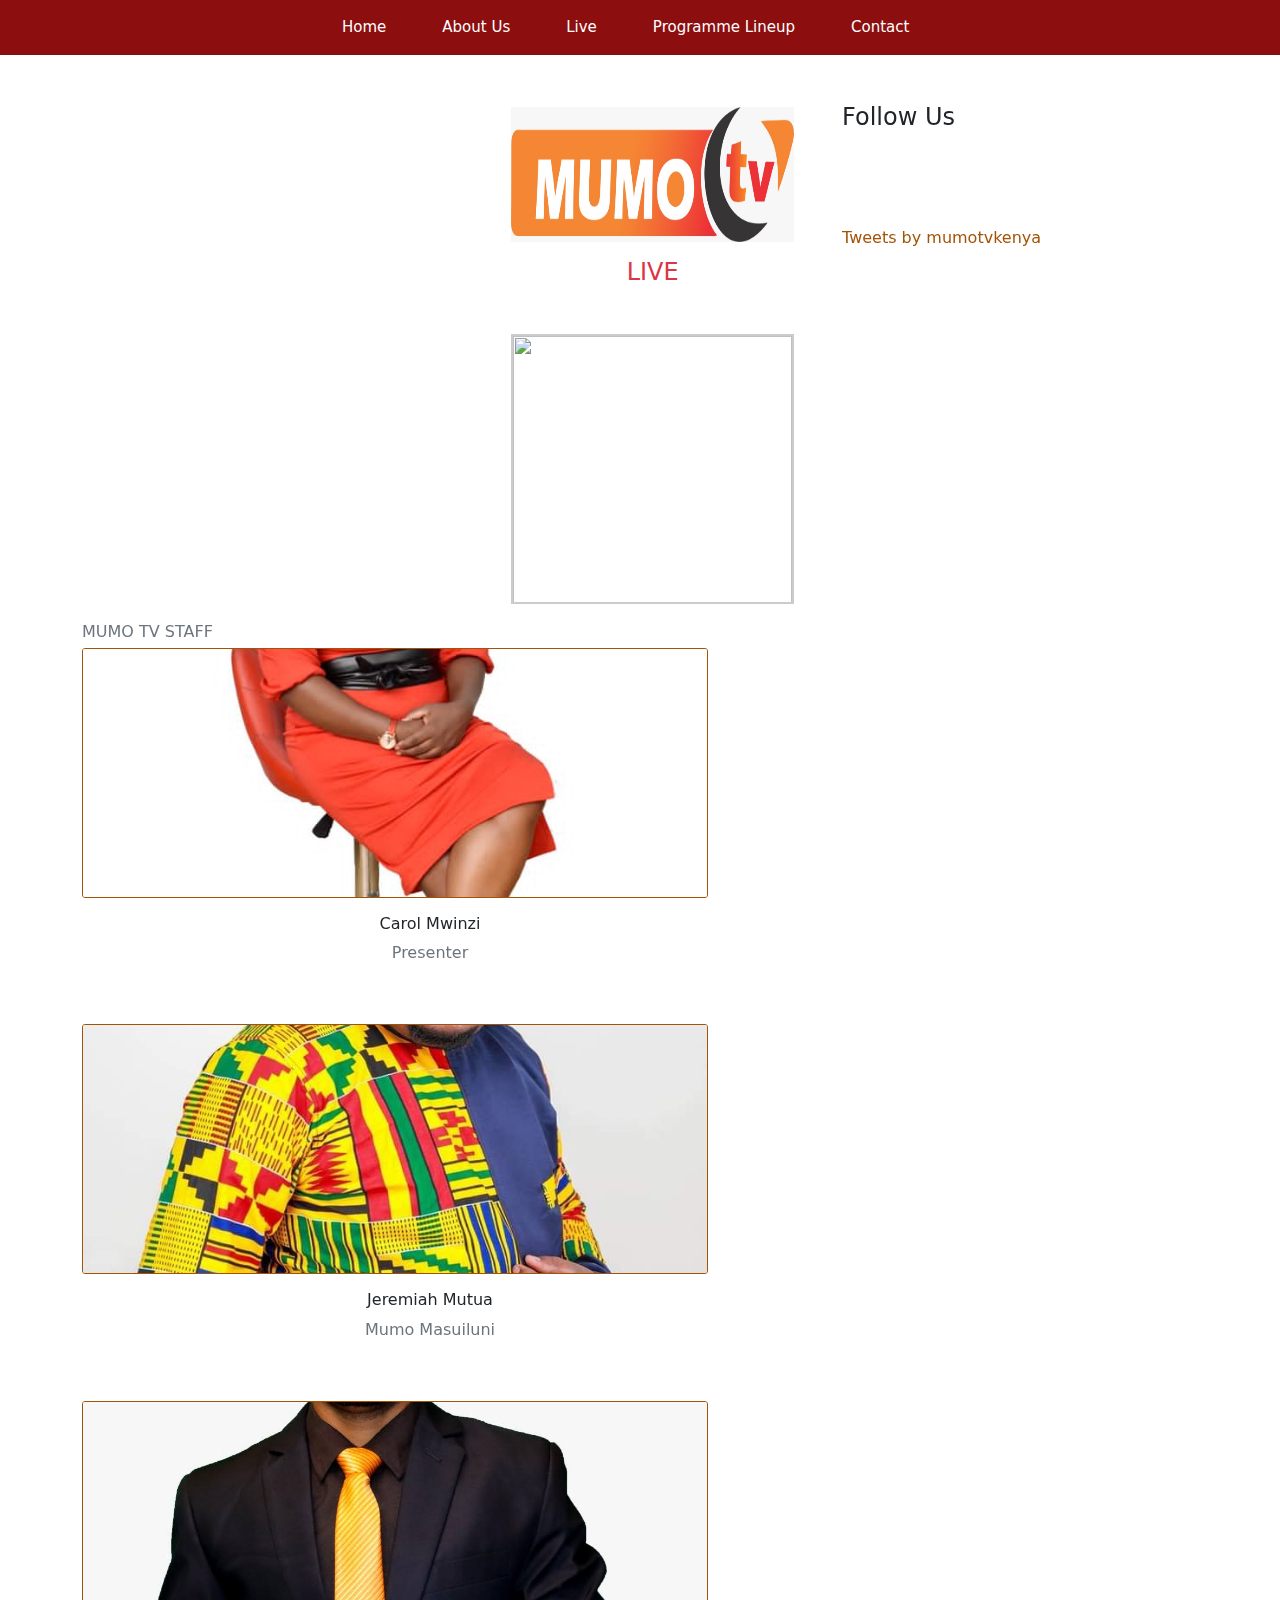
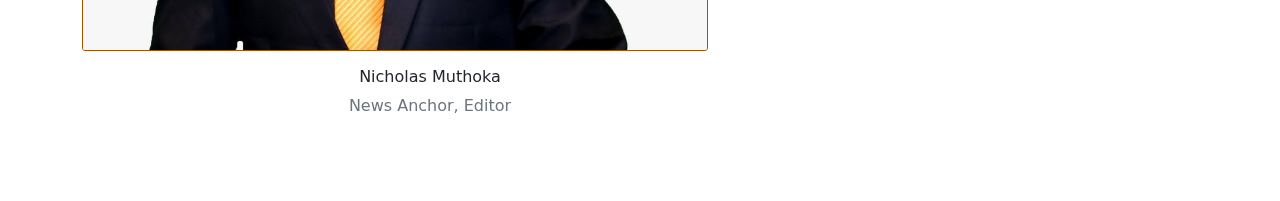
==== commit 5113877d: "Update index.html" ====
--- a/index.html
+++ b/index.html
@@ -29,8 +29,7 @@
                     class="navbar-toggler-icon text-primary"></span></button>
             <div><a class="navbar-brand" href="/">
                     <span>
-                        <!-- <img class="logo" src="https://pbs.twimg.com/profile_images/1425753711536746499/wemucNAe_400x400.jpg"
-                            alt="">  -->
+                        
                     </span>
                 </a></div>
             <div class="container collapse navbar-collapse" id="navcol-1" style="color: rgb(255,255,255);">
@@ -231,4 +230,4 @@
     </script>
 </body>
 
-</html>+</html>
